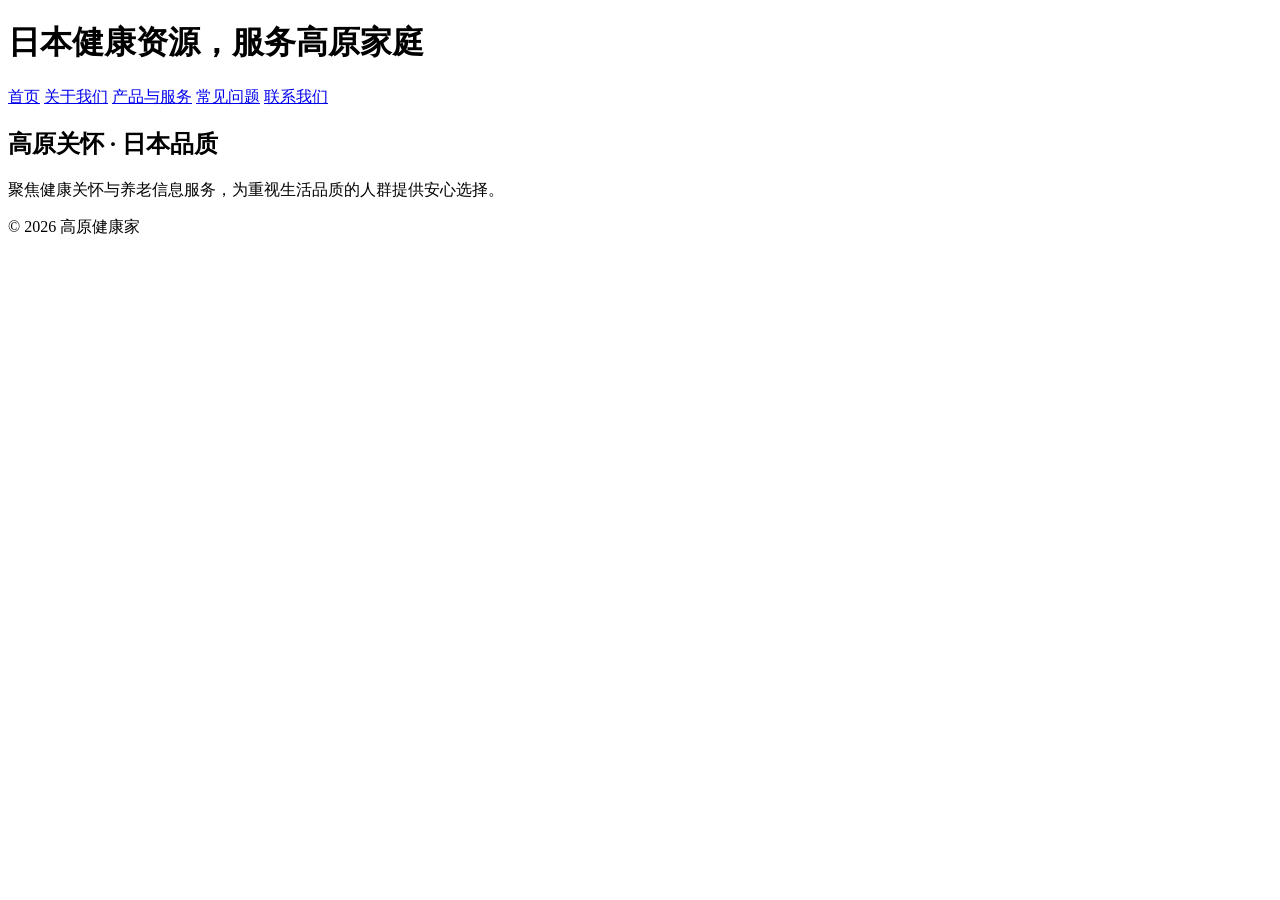
==== index.html @ a5d15697 "first upload" ====
<!DOCTYPE html>
<html lang="zh-CN">
<head>
<meta charset="UTF-8">
<meta name="viewport" content="width=device-width, initial-scale=1.0">
<meta name="description" content="日本健康资源，服务高原家庭">
<title>高原健康家</title>
<link rel="stylesheet" href="css/style.css">
</head>
<body>
<header>
<h1>日本健康资源，服务高原家庭</h1>
<nav>
<a href="index.html">首页</a>
<a href="about.html">关于我们</a>
<a href="services.html">产品与服务</a>
<a href="faq.html">常见问题</a>
<a href="contact.html">联系我们</a>
</nav>
</header>

<section>
<h2>高原关怀 · 日本品质</h2>
<p>聚焦健康关怀与养老信息服务，为重视生活品质的人群提供安心选择。</p>
</section>

<footer>
<p>© 2026 高原健康家</p>
</footer>
</body>
</html>
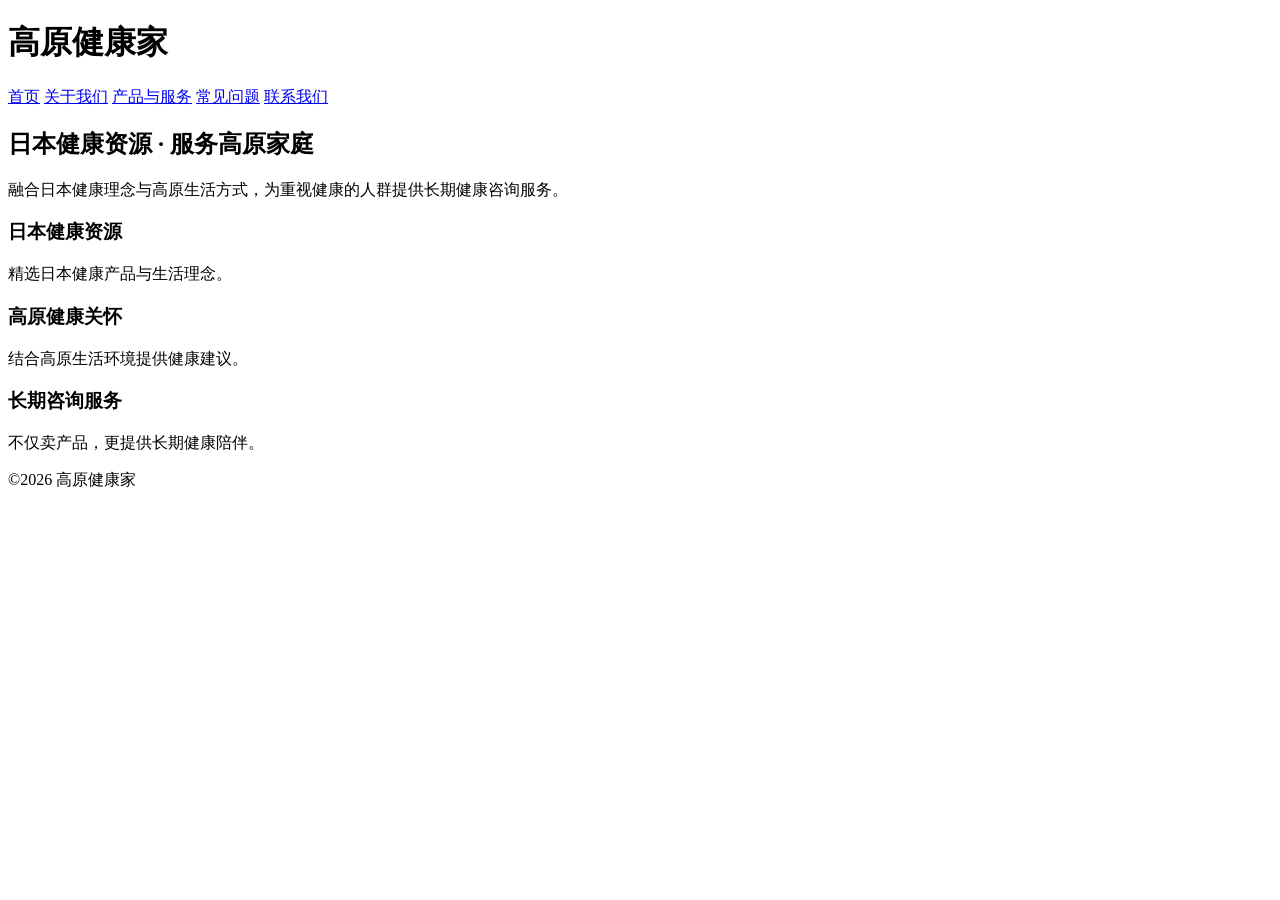
==== commit 81c8e1d9: "Add files via upload" ====
--- a/index.html
+++ b/index.html
@@ -1,16 +1,16 @@
-
 <!DOCTYPE html>
 <html lang="zh-CN">
 <head>
 <meta charset="UTF-8">
 <meta name="viewport" content="width=device-width, initial-scale=1.0">
-<meta name="description" content="日本健康资源，服务高原家庭">
 <title>高原健康家</title>
 <link rel="stylesheet" href="css/style.css">
 </head>
 <body>
-<header>
-<h1>日本健康资源，服务高原家庭</h1>
+
+<header class="header">
+<div class="container nav">
+<h1>高原健康家</h1>
 <nav>
 <a href="index.html">首页</a>
 <a href="about.html">关于我们</a>
@@ -18,15 +18,32 @@
 <a href="faq.html">常见问题</a>
 <a href="contact.html">联系我们</a>
 </nav>
+</div>
 </header>
 
-<section>
-<h2>高原关怀 · 日本品质</h2>
-<p>聚焦健康关怀与养老信息服务，为重视生活品质的人群提供安心选择。</p>
+<section class="hero">
+<h2>日本健康资源 · 服务高原家庭</h2>
+<p>融合日本健康理念与高原生活方式，为重视健康的人群提供长期健康咨询服务。</p>
 </section>
 
-<footer>
-<p>© 2026 高原健康家</p>
+<section class="container grid3">
+<div class="card">
+<h3>日本健康资源</h3>
+<p>精选日本健康产品与生活理念。</p>
+</div>
+<div class="card">
+<h3>高原健康关怀</h3>
+<p>结合高原生活环境提供健康建议。</p>
+</div>
+<div class="card">
+<h3>长期咨询服务</h3>
+<p>不仅卖产品，更提供长期健康陪伴。</p>
+</div>
+</section>
+
+<footer class="footer">
+<p>©2026 高原健康家</p>
 </footer>
+
 </body>
-</html>
+</html>
